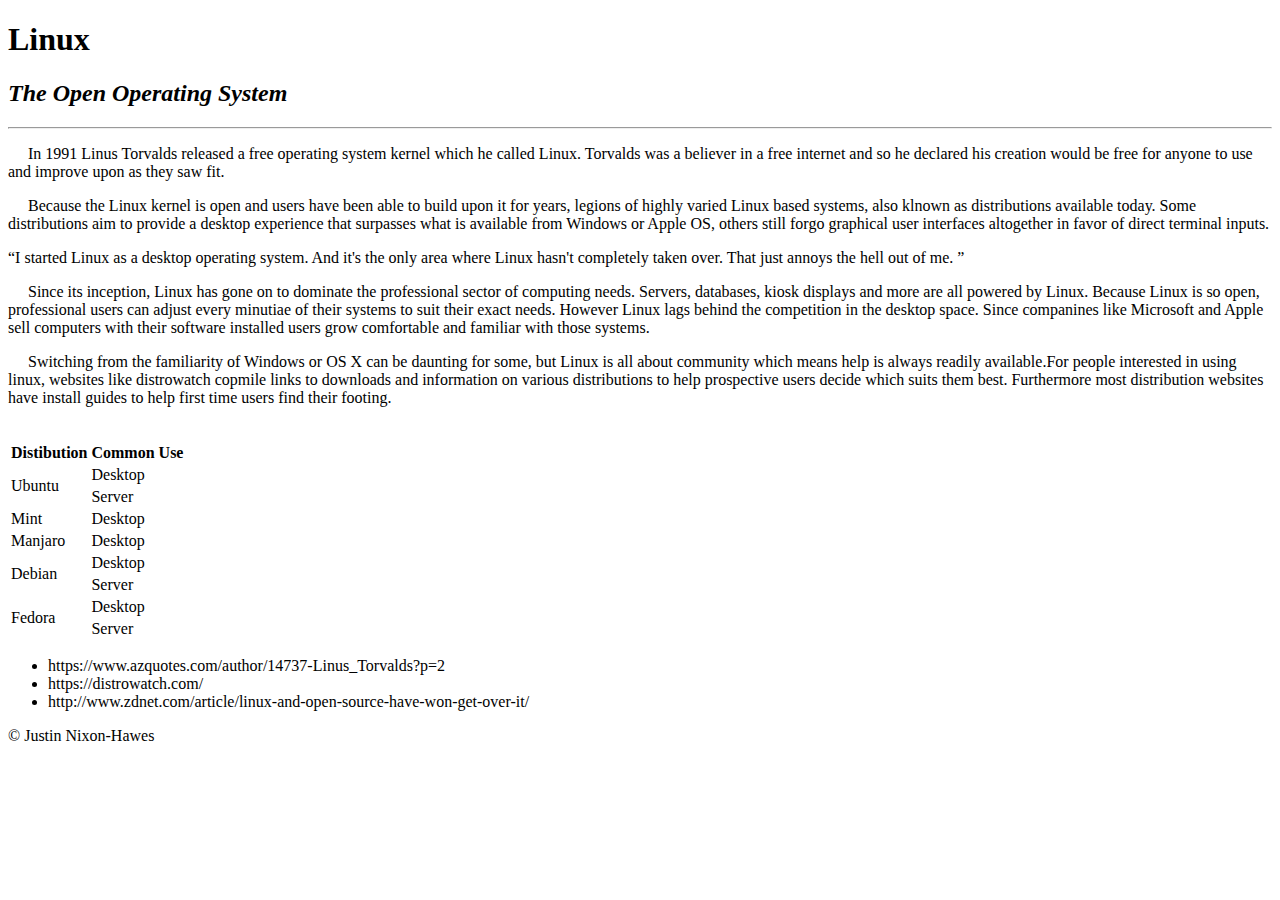
==== lesson4_assignment/index.html @ 5b9d03aa "first commit for lesson 4" ====
<!DOCTYPE html>
<html>
    <head>
       <meta charset="UTF-8">
       <!--Justin Nixon-Hawes 3/11/19-->
       <meta name="author" content="Justin Nixon-Hawes">
       <meta name="description" content="Lesson_3_assignment">
       <meta name="keywords" content="linux, lesson_3, what_is_linux, Ubuntu, Debian, Raspberry_Pi">
        <title>Linux</title>
    </head>
    <body>
        <h1>Linux</h1>
        <h2><em>The Open Operating System</em></h2>
        <hr>
        <p>&nbsp;&nbsp;&nbsp;&nbsp;&nbsp;In 1991 Linus Torvalds released a free operating system kernel which he called Linux. Torvalds was a believer in a free internet and so he declared his creation would be free for anyone to use and improve upon as they saw fit. </p>
        <p>&nbsp;&nbsp;&nbsp;&nbsp;&nbsp;Because the Linux kernel is open and users have been able to build upon it for years, legions of highly varied Linux based systems, also klnown as distributions available today. Some distributions aim to provide a desktop experience that surpasses what is available from Windows or Apple OS, others still forgo graphical user interfaces altogether in favor of direct terminal inputs. </p>
        <q>I started Linux as a desktop operating system. And it's the only area where Linux hasn't completely taken over. That just annoys the hell out of me. </q>
        <p>&nbsp;&nbsp;&nbsp;&nbsp;&nbsp;Since its inception, Linux has gone on to dominate the professional sector of computing needs. Servers, databases, kiosk displays and more are all powered by Linux. Because Linux is so open, professional users can adjust every minutiae of their systems to suit their exact needs. However Linux lags behind the competition in the desktop space. Since companines like Microsoft and Apple sell computers with their software installed users grow comfortable and familiar with those systems.</p>
        <p>&nbsp;&nbsp;&nbsp;&nbsp;&nbsp;Switching from the familiarity of Windows or OS X can be daunting for some, but Linux is all about community which means help is always readily available.For people interested in using linux, websites like distrowatch copmile links to downloads and information on various distributions to help prospective users decide which suits them best. Furthermore most distribution websites have install guides to help first time users find their footing.</p>
        <br>
        <Table>
            <tr>
                <th>Distibution</th>
                <th> Common Use</th>
            </tr>
            <tr>
                <td rowspan="2">Ubuntu</td>
                <td>Desktop</td>
            </tr>
            <tr>
                <td>Server</td>
            </tr>
            <tr>
                <td>Mint</td>
                <td>Desktop</td>
            </tr>
            <tr>
                <td>Manjaro</td>
                <td>Desktop</td>
            </tr>
            <tr>
                <td rowspan="2">Debian</td>
                <td>Desktop</td>
            </tr>
            <tr>
               <td>Server</td>
            </tr>
            <tr>
                <td rowspan="2">Fedora</td>
                <td>Desktop</td>
            </tr>
            <tr>
               <td>Server</td>
            </tr>
        </table>
        
        <ul>
            <li>https://www.azquotes.com/author/14737-Linus_Torvalds?p=2</li>
            <li>https://distrowatch.com/</li>
            <li>http://www.zdnet.com/article/linux-and-open-source-have-won-get-over-it/</li>
        </ul>
        <p>&copy; Justin Nixon-Hawes</p>
    </body>
</html>
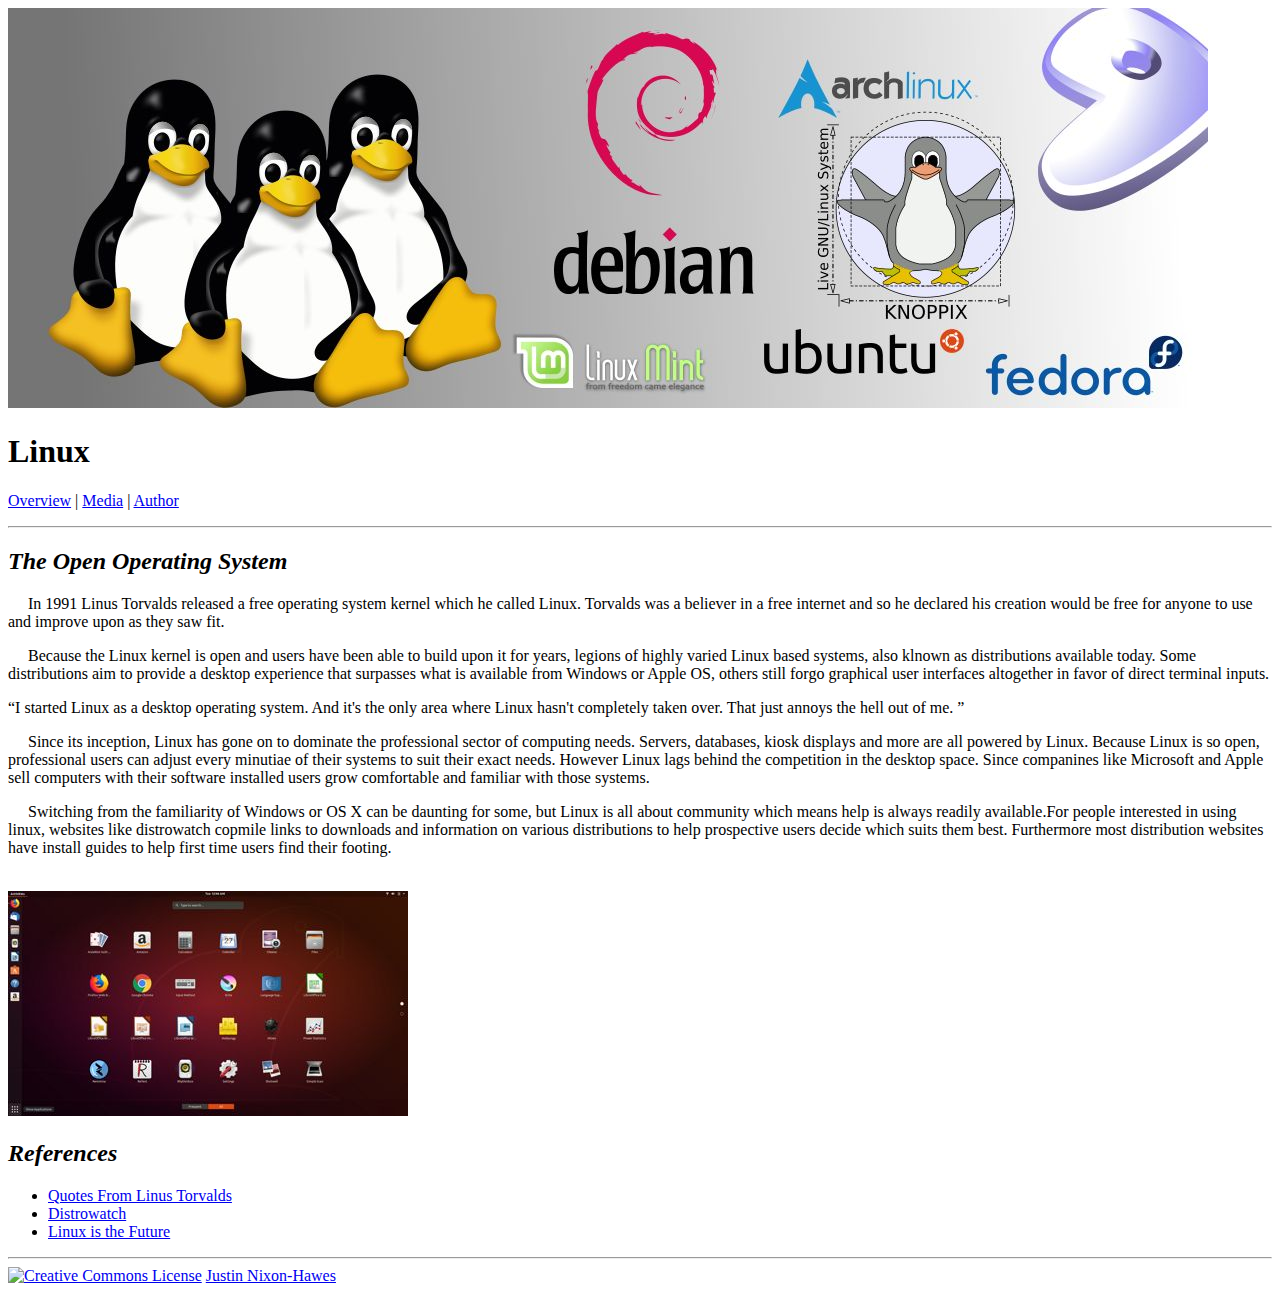
==== commit 5d95b544: "lesson 4 final commit" ====
--- a/lesson4_assignment/index.html
+++ b/lesson4_assignment/index.html
@@ -2,63 +2,34 @@
 <html>
     <head>
        <meta charset="UTF-8">
-       <!--Justin Nixon-Hawes 3/11/19-->
+       <!--Justin Nixon-Hawes 3/4/19-->
        <meta name="author" content="Justin Nixon-Hawes">
        <meta name="description" content="Lesson_3_assignment">
        <meta name="keywords" content="linux, lesson_3, what_is_linux, Ubuntu, Debian, Raspberry_Pi">
         <title>Linux</title>
     </head>
     <body>
+        <img src="images/odd.jpg" alt="website banner">
         <h1>Linux</h1>
+        <p><a href="index.html">Overview</a> | <a href="media.html">Media</a> | <a href="author.html">Author</a></p>
+        <hr>
         <h2><em>The Open Operating System</em></h2>
-        <hr>
         <p>&nbsp;&nbsp;&nbsp;&nbsp;&nbsp;In 1991 Linus Torvalds released a free operating system kernel which he called Linux. Torvalds was a believer in a free internet and so he declared his creation would be free for anyone to use and improve upon as they saw fit. </p>
         <p>&nbsp;&nbsp;&nbsp;&nbsp;&nbsp;Because the Linux kernel is open and users have been able to build upon it for years, legions of highly varied Linux based systems, also klnown as distributions available today. Some distributions aim to provide a desktop experience that surpasses what is available from Windows or Apple OS, others still forgo graphical user interfaces altogether in favor of direct terminal inputs. </p>
         <q>I started Linux as a desktop operating system. And it's the only area where Linux hasn't completely taken over. That just annoys the hell out of me. </q>
         <p>&nbsp;&nbsp;&nbsp;&nbsp;&nbsp;Since its inception, Linux has gone on to dominate the professional sector of computing needs. Servers, databases, kiosk displays and more are all powered by Linux. Because Linux is so open, professional users can adjust every minutiae of their systems to suit their exact needs. However Linux lags behind the competition in the desktop space. Since companines like Microsoft and Apple sell computers with their software installed users grow comfortable and familiar with those systems.</p>
         <p>&nbsp;&nbsp;&nbsp;&nbsp;&nbsp;Switching from the familiarity of Windows or OS X can be daunting for some, but Linux is all about community which means help is always readily available.For people interested in using linux, websites like distrowatch copmile links to downloads and information on various distributions to help prospective users decide which suits them best. Furthermore most distribution websites have install guides to help first time users find their footing.</p>
         <br>
-        <Table>
-            <tr>
-                <th>Distibution</th>
-                <th> Common Use</th>
-            </tr>
-            <tr>
-                <td rowspan="2">Ubuntu</td>
-                <td>Desktop</td>
-            </tr>
-            <tr>
-                <td>Server</td>
-            </tr>
-            <tr>
-                <td>Mint</td>
-                <td>Desktop</td>
-            </tr>
-            <tr>
-                <td>Manjaro</td>
-                <td>Desktop</td>
-            </tr>
-            <tr>
-                <td rowspan="2">Debian</td>
-                <td>Desktop</td>
-            </tr>
-            <tr>
-               <td>Server</td>
-            </tr>
-            <tr>
-                <td rowspan="2">Fedora</td>
-                <td>Desktop</td>
-            </tr>
-            <tr>
-               <td>Server</td>
-            </tr>
-        </table>
+        <img src="images/ubuntu_apps.jpg" alt="ubuntu applications">
         
+        <h2><em>References</em></h2>
         <ul>
-            <li>https://www.azquotes.com/author/14737-Linus_Torvalds?p=2</li>
-            <li>https://distrowatch.com/</li>
-            <li>http://www.zdnet.com/article/linux-and-open-source-have-won-get-over-it/</li>
+            <li><a href="http://www.azquotes.com/author/14737-Linus_Torvalds?p=2" target=_blank>Quotes From Linus Torvalds</a></li>
+            <li><a href="http://distrowatch.com/" target=_blank>Distrowatch</a></li>
+            <li><a href="http://www.zdnet.com/article/linux-and-open-source-have-won-get-over-it/" target=_blank>Linux is the Future</a></li>
         </ul>
-        <p>&copy; Justin Nixon-Hawes</p>
+        <footer><hr>
+            <a rel="license" href="http://creativecommons.org/licenses/by/4.0/"><img alt="Creative Commons License" style="border-width:0" src="https://i.creativecommons.org/l/by/4.0/88x31.png" /></a>
+            <a href=mailto"justinhawes1@aol.com">Justin Nixon-Hawes</a></footer>
     </body>
 </html>